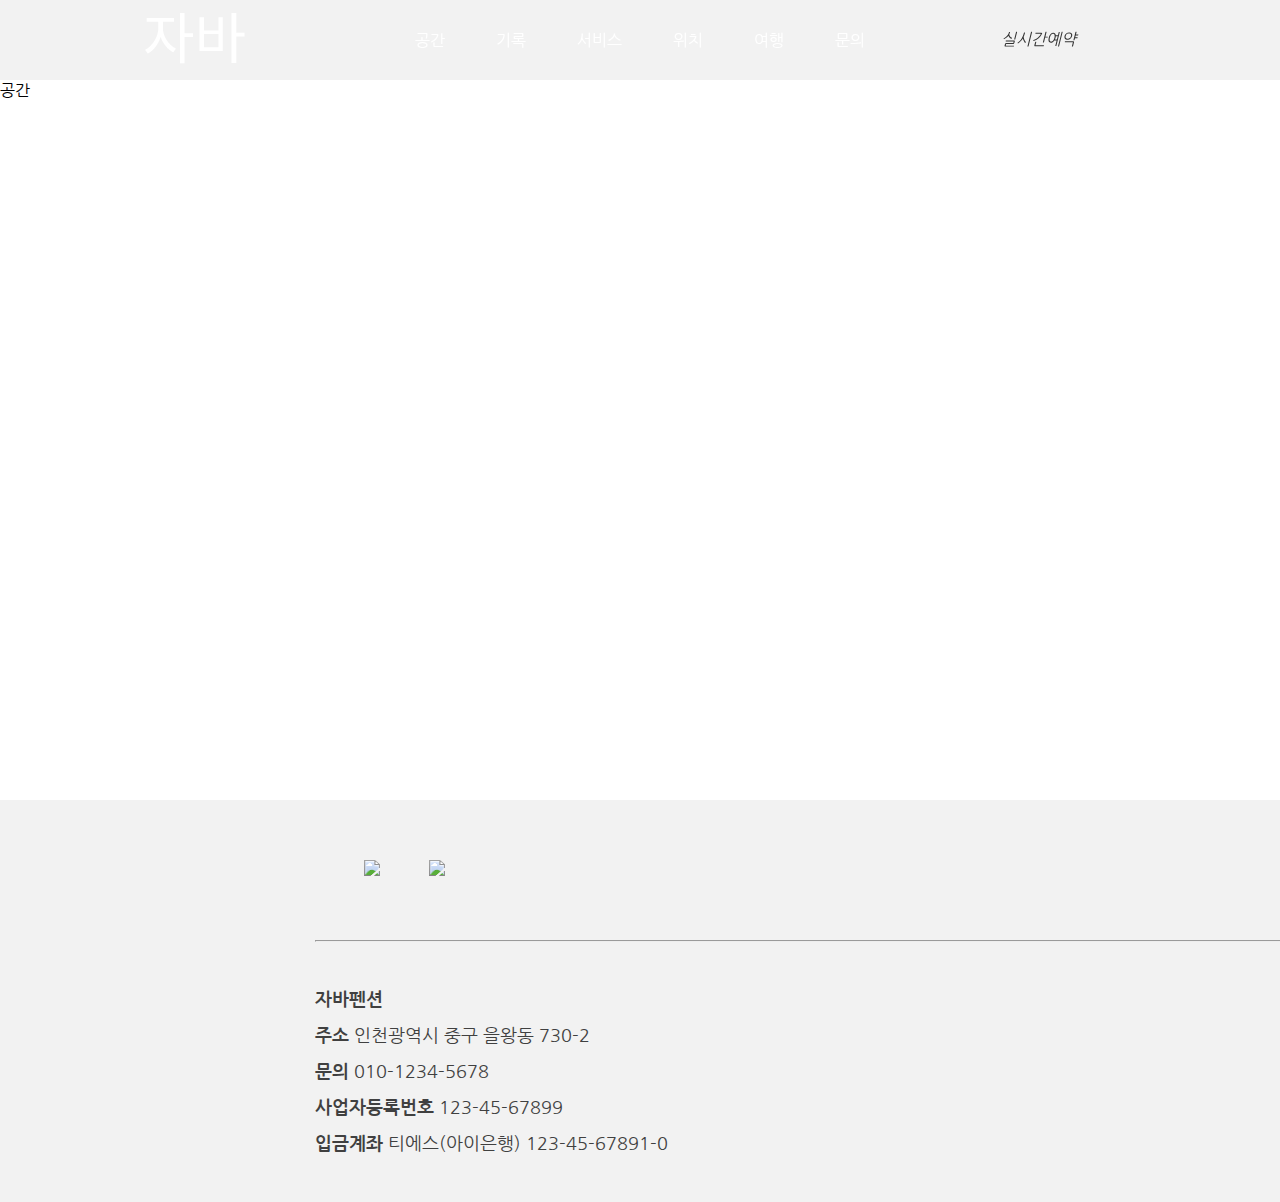
==== gnb/공간.html @ 5c024708 "javaP" ====
<!DOCTYPE html>
<html lang="ko">
  <head>
    <meta charset="UTF-8" />
    <meta http-equiv="X-UA-Compatible" content="IE=edge" />
    <link
      rel="stylesheet"
      href="https://unpkg.com/swiper/swiper-bundle.min.css"
    />
    <meta name="viewport" content="width=device-width, initial-scale=1.0" />
    <link rel="stylesheet" href="../css/reset.css" />
    <link rel="stylesheet" href="../css/style.css" />

    <!-- Swiper -->
    <script src="https://unpkg.com/swiper/swiper-bundle.min.js"></script>
    <script src="../js/jquery-2.1.3.min.js"></script>
    <script src="../js/script.js"></script>

    <!--폰트-->
    <link rel="preconnect" href="https://fonts.googleapis.com" />
    <link rel="preconnect" href="https://fonts.gstatic.com" crossorigin />
    <link
      href="https://fonts.googleapis.com/css2?family=Nanum+Gothic&display=swap"
      rel="stylesheet"
    />
    <link
      rel="stylesheet"
      href="https://use.fontawesome.com/releases/v5.8.2/css/all.css"
      integrity="sha384-oS3vJWv+0UjzBfQzYUhtDYW+Pj2yciDJxpsK1OYPAYjqT085Qq/1cq5FLXAZQ7Ay"
      crossorigin="anonymous"
    />
    <title>자바펜션 | 영종도을왕리</title>
  </head>

  <body>
    <div id="wrap">
      <header>
        <div class="logo">
          <a href="../index.html"
            ><img src="../images/logo.png" alt="logo"
          /></a>
        </div>
        <ul class="gnb">
          <li><a href="공간.html">공간</a></li>
          <li><a href="기록.html">기록</a></li>
          <li><a href="서비스.html">서비스</a></li>
          <li><a href="위치.html">위치</a></li>
          <li><a href="여행.html">여행</a></li>
          <li><a href="문의.html">문의</a></li>
        </ul>
        <div class="liveReservation">
          <a href="gnb/실시간예약.html"
            ><i class="far fa-paper-plane">　실시간예약</i></a
          >
        </div>
      </header>
      <!--header end-->

      <div class="gnb01Contents">공간</div>

      <!--footer start-->
      <footer>
        <div class="footerWrap">
          <ul class="sns">
            <li class="insta">
              <a href="https://www.instagram.com/ensoi__/" target="_blank"
                ><i class="fab fa-instagram"></i
              ></a>
            </li>
            <li>
              <a
                href="https://store.naver.com/accommodations/detail?entry=plt&id=31549635&query=%EC%97%94%EC%86%8C%EC%9D%B4%ED%8E%9C%EC%85%98"
                target="_blank"
                ><img
                  src="https://img.icons8.com/color/30/000000/kakaotalk.png"
              /></a>
            </li>
            <li>
              <a href="https://pf.kakao.com/_HRVsxb" target="_blank"
                ><img src="https://img.icons8.com/ios/30/000000/n.png"
              /></a>
            </li>
          </ul>
          <hr class="hr" />
          <div class="info">
            <p><span>자바펜션</span></p>
            <p><span>주소</span> 인천광역시 중구 을왕동 730-2</p>
            <p><span>문의</span> 010-1234-5678</p>
            <p><span>사업자등록번호</span> 123-45-67899</p>
            <p><span>입금계좌</span> 티에스(아이은행) 123-45-67891-0</p>
          </div>
        </div>
        <!--footerWrap-->
      </footer>
    </div>

    <script>
      var swiper = new Swiper(".mySwiper", {
        slidesPerView: 1,
        spaceBetween: 30,
        loop: true,
        effect: "fade",
        pagination: {
          el: ".swiper-pagination",
          clickable: true,
        },
        navigation: {
          nextEl: ".swiper-button-next",
          prevEl: ".swiper-button-prev",
        },
      });
    </script>
  </body>
</html>
---- css/style.css ----
@charset "utf-8";

#wrap {
  margin: 0 auto;
}

header {
  width: 100%;
  height: 80px;
  display: flex;
  justify-content: space-evenly;
  align-items: center;
  position: fixed;
  z-index: 999;
  background-color: rgba(0, 0, 0, 0.05);
}
.gnbBg {
  background-color: #fff;
}

.logo {
  width: 200px;
}
.logo > a {
}
.logo > a > img {
  width: 200px;
  height: 100px;
}

.gnb {
  width: 500px;
  display: flex;
  justify-content: space-around;
}

.gnb > li {
}
.gnb > li > a {
  color: #fff;
}

.liveReservation {
  width: 200px;
  color: #fff;
}

/*visual start*/
#visual {
}

.swiper {
  width: 100%;
  height: 100%;
}

.swiper-slide {
  /* Center slide text vertically */
  display: -webkit-box;
  display: -ms-flexbox;
  display: -webkit-flex;
  display: flex;
  -webkit-box-pack: center;
  -ms-flex-pack: center;
  -webkit-justify-content: center;
  justify-content: center;
  -webkit-box-align: center;
  -ms-flex-align: center;
  -webkit-align-items: center;
  align-items: center;
}

.swiper-slide img {
  display: block;
  width: 100%;
  height: 100%;
  object-fit: cover;
}

.swiper {
  margin-left: auto;
  margin-right: auto;
}

.swiper-button-next,
.swiper-button-prev,
.swiper-theme-color {
  color: #fff;
}

/*visual end*/

/*footer start*/
footer {
  width: 100%;
  background-color: rgba(0, 0, 0, 0.05);
}
.footerWrap {
  margin: 0 35vh;
}
.info {
  width: 1200px;
  padding: 40px 0;
}
.info > p {
  line-height: 2;
  color: #404040;
  font-size: 18px;
}
.info > p > span {
  font-weight: bolder;
}
.sns {
  width: 130px;
  display: flex;
  justify-content: space-between;
  padding: 60px 0;
}

.sns > li {
  /* border: 1px solid #404040;
  border-radius: 50%;
  background-color: #404040; */
}

.insta > a > i {
  font-size: 30px;
}
.sns > li > a > i {
}

.hr {
  width: 1600px;
}

/*footer end*/

.gnb01Contents {
  height: 800px;
  padding-top: 80px;
}
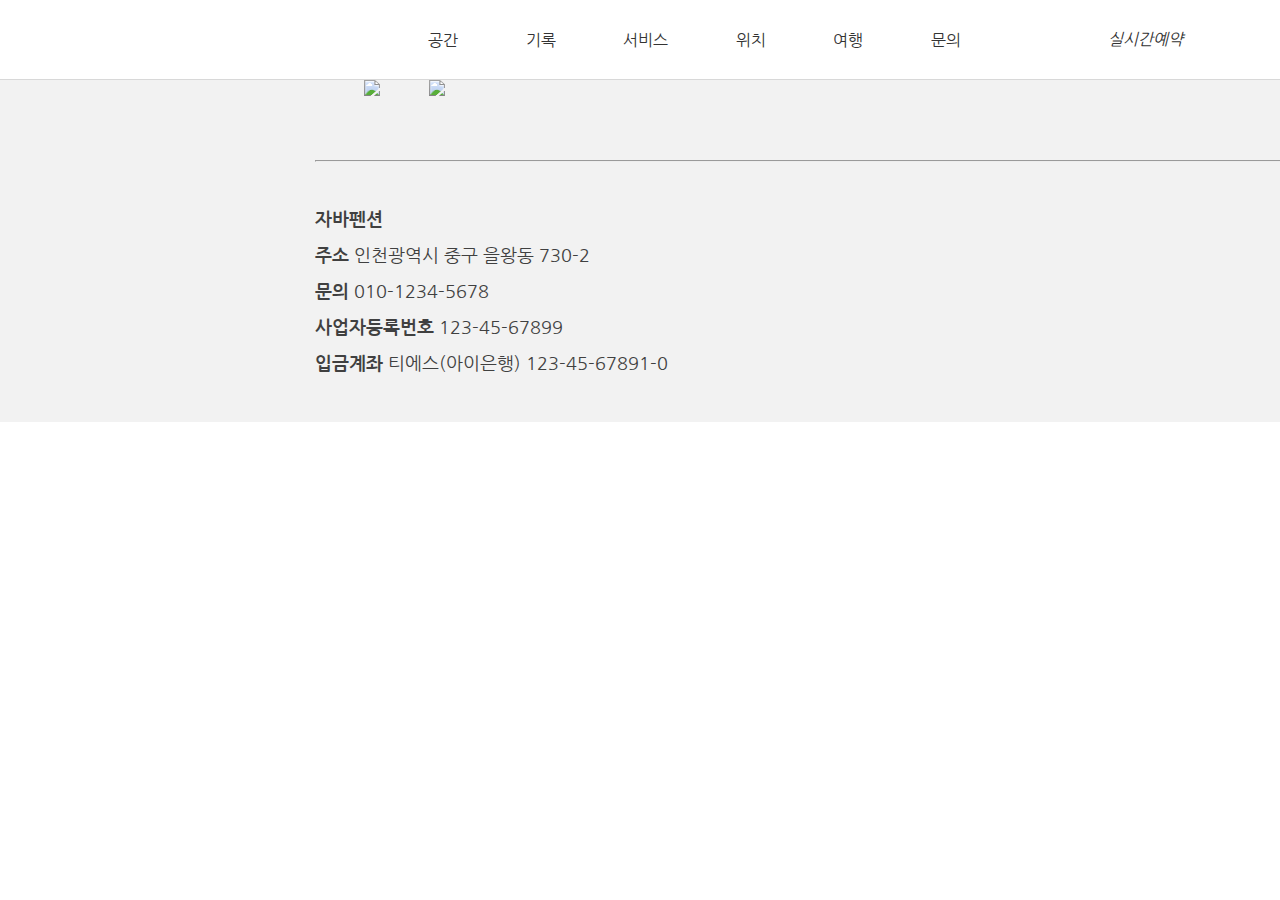
==== commit 02f43fea: "javaP" ====
--- a/gnb/공간.html
+++ b/gnb/공간.html
@@ -34,7 +34,7 @@
 
   <body>
     <div id="wrap">
-      <header>
+      <header class="headerGnb" id="headerGnb">
         <div class="logo">
           <a href="../index.html"
             ><img src="../images/logo.png" alt="logo"
@@ -93,22 +93,5 @@
         <!--footerWrap-->
       </footer>
     </div>
-
-    <script>
-      var swiper = new Swiper(".mySwiper", {
-        slidesPerView: 1,
-        spaceBetween: 30,
-        loop: true,
-        effect: "fade",
-        pagination: {
-          el: ".swiper-pagination",
-          clickable: true,
-        },
-        navigation: {
-          nextEl: ".swiper-button-next",
-          prevEl: ".swiper-button-prev",
-        },
-      });
-    </script>
   </body>
 </html>
--- a/css/style.css
+++ b/css/style.css
@@ -1,5 +1,4 @@
 @charset "utf-8";
-
 #wrap {
   margin: 0 auto;
 }
@@ -12,10 +11,16 @@
   align-items: center;
   position: fixed;
   z-index: 999;
-  background-color: rgba(0, 0, 0, 0.05);
-}
-.gnbBg {
+  background-color: inherit;
+  border-bottom: 0.5px solid #fff;
+}
+
+.header.gnbBg {
   background-color: #fff;
+}
+.gnb > li > a.gnbColor,
+.liveReservation > a > i.gnbColor {
+  color: #333;
 }
 
 .logo {
@@ -29,7 +34,7 @@
 }
 
 .gnb {
-  width: 500px;
+  width: 600px;
   display: flex;
   justify-content: space-around;
 }
@@ -40,9 +45,23 @@
   color: #fff;
 }
 
-.liveReservation {
+.liveReservation > a {
   width: 200px;
   color: #fff;
+}
+
+.headerGnb {
+  width: 100%;
+  height: 80px;
+  display: flex;
+  justify-content: space-evenly;
+  align-items: center;
+  background-color: #fff;
+  border-bottom: 1px solid rgb(216, 216, 216);
+}
+.headerGnb > .gnb > li > a,
+.headerGnb > .liveReservation > a > i {
+  color: #333;
 }
 
 /*visual start*/
@@ -96,10 +115,10 @@
   background-color: rgba(0, 0, 0, 0.05);
 }
 .footerWrap {
+  width: 1200px;
   margin: 0 35vh;
 }
 .info {
-  width: 1200px;
   padding: 40px 0;
 }
 .info > p {
@@ -117,12 +136,6 @@
   padding: 60px 0;
 }
 
-.sns > li {
-  /* border: 1px solid #404040;
-  border-radius: 50%;
-  background-color: #404040; */
-}
-
 .insta > a > i {
   font-size: 30px;
 }
@@ -135,7 +148,193 @@
 
 /*footer end*/
 
-.gnb01Contents {
-  height: 800px;
-  padding-top: 80px;
-}
+#gnb02Contents {
+  max-width: 1200px;
+  margin: 0 auto;
+  padding: 100px 0;
+}
+
+.gallery {
+  width: 1200px;
+  margin: 0 auto;
+  display: grid;
+  grid-gap: 20px;
+  grid-template-columns: repeat(4 1fr);
+  grid-template-rows: repeat(7 1fr);
+  padding: 100px 0;
+}
+.gallery li {
+  overflow: hidden;
+  position: relative;
+  display: block;
+  box-sizing: border-box;
+  width: 400px;
+  height: 400px;
+}
+.gallery > li:hover img {
+  transform: scale(1.2);
+  transition: transform 1s;
+  filter: brightness(70%);
+}
+
+.gallery > li > img {
+  width: 100%;
+  height: 100%;
+}
+
+.imgbox01 {
+  grid-column: 1/2;
+  grid-row: 1/2;
+}
+.imgbox02 {
+  grid-column: 2/3;
+  grid-row: 1/2;
+}
+.imgbox03 {
+  grid-column: 3/4;
+  grid-row: 1/2;
+}
+.imgbox04 {
+  grid-column: 1/2;
+  grid-row: 2/3;
+}
+.imgbox05 {
+  grid-column: 2/3;
+  grid-row: 2/3;
+}
+.imgbox06 {
+  grid-column: 3/4;
+  grid-row: 2/3;
+}
+
+#gnb03Contents {
+  padding: 150px 0;
+  max-width: 1200px;
+  margin: 0 auto;
+  position: relative;
+}
+
+.title {
+  margin: 0 auto;
+  margin: 50px 0;
+  display: flex;
+  flex-direction: column;
+  flex-wrap: wrap;
+  justify-content: center;
+}
+
+.title > img {
+  width: 100px;
+  height: 100px;
+  margin: 0 auto;
+}
+.titleTxt {
+  font-size: 30px;
+  text-align: center;
+  line-height: 2;
+  color: rgb(158, 146, 131);
+}
+
+.serviceMenu {
+  display: grid;
+  grid-gap: 20px;
+  grid-template-columns: repeat(3 1fr);
+  grid-template-rows: repeat(1fr 1.5fr);
+}
+.serviceMenu > li {
+  overflow: hidden;
+  position: relative;
+  box-sizing: border-box;
+}
+
+.serviceMenu > li > img {
+  width: 80vw;
+  height: 80vh;
+  max-width: 100%;
+  max-height: 100%;
+  display: inline-block;
+  vertical-align: middle;
+}
+
+.serviceTxtDetail > li {
+  line-height: 2;
+}
+
+.serviceImg03 {
+  background-image: url(../images/서비스/wine_white.jpg);
+}
+
+.serviceMenu > li:nth-child(2n) {
+  background-color: rgba(0, 0, 0, 0.05);
+  padding: 20px;
+  height: 300px;
+  line-height: 1.8;
+  display: flex;
+  flex-direction: column;
+  justify-content: space-between;
+}
+
+.serviceMenu > li:nth-child(2n) > h2,
+.txtBold {
+  color: rgb(158, 146, 131);
+}
+.serviceMenu > li:nth-child(2n-1) {
+  height: 15vh;
+}
+
+.serviceImg01 {
+  grid-column: 1/2;
+  grid-row: 1/2;
+}
+.serviceTxt01 {
+  grid-column: 1/2;
+  grid-row: 2/3;
+}
+
+.serviceImg02 {
+  grid-column: 2/3;
+  grid-row: 1/2;
+}
+
+.serviceTxt02 {
+  grid-column: 2/3;
+  grid-row: 2/3;
+}
+
+.serviceImg03 {
+  grid-column: 1/2;
+  grid-row: 3/4;
+}
+.serviceTxt03 {
+  grid-column: 1/2;
+  grid-row: 4/5;
+}
+.serviceImg04 {
+  grid-column: 2/3;
+  grid-row: 3/4;
+}
+.serviceTxt04 {
+  grid-column: 2/3;
+  grid-row: 4/5;
+}
+.serviceImg05 {
+  grid-column: 1/2;
+  grid-row: 5/6;
+}
+.serviceTxt05 {
+  grid-column: 1/2;
+  grid-row: 6/7;
+}
+.serviceImg06 {
+  grid-column: 2/3;
+  grid-row: 5/6;
+}
+
+.serviceTxt06 {
+  grid-column: 2/3;
+  grid-row: 6/7;
+}
+
+.googlemap1 {
+  width: 1200px;
+}
